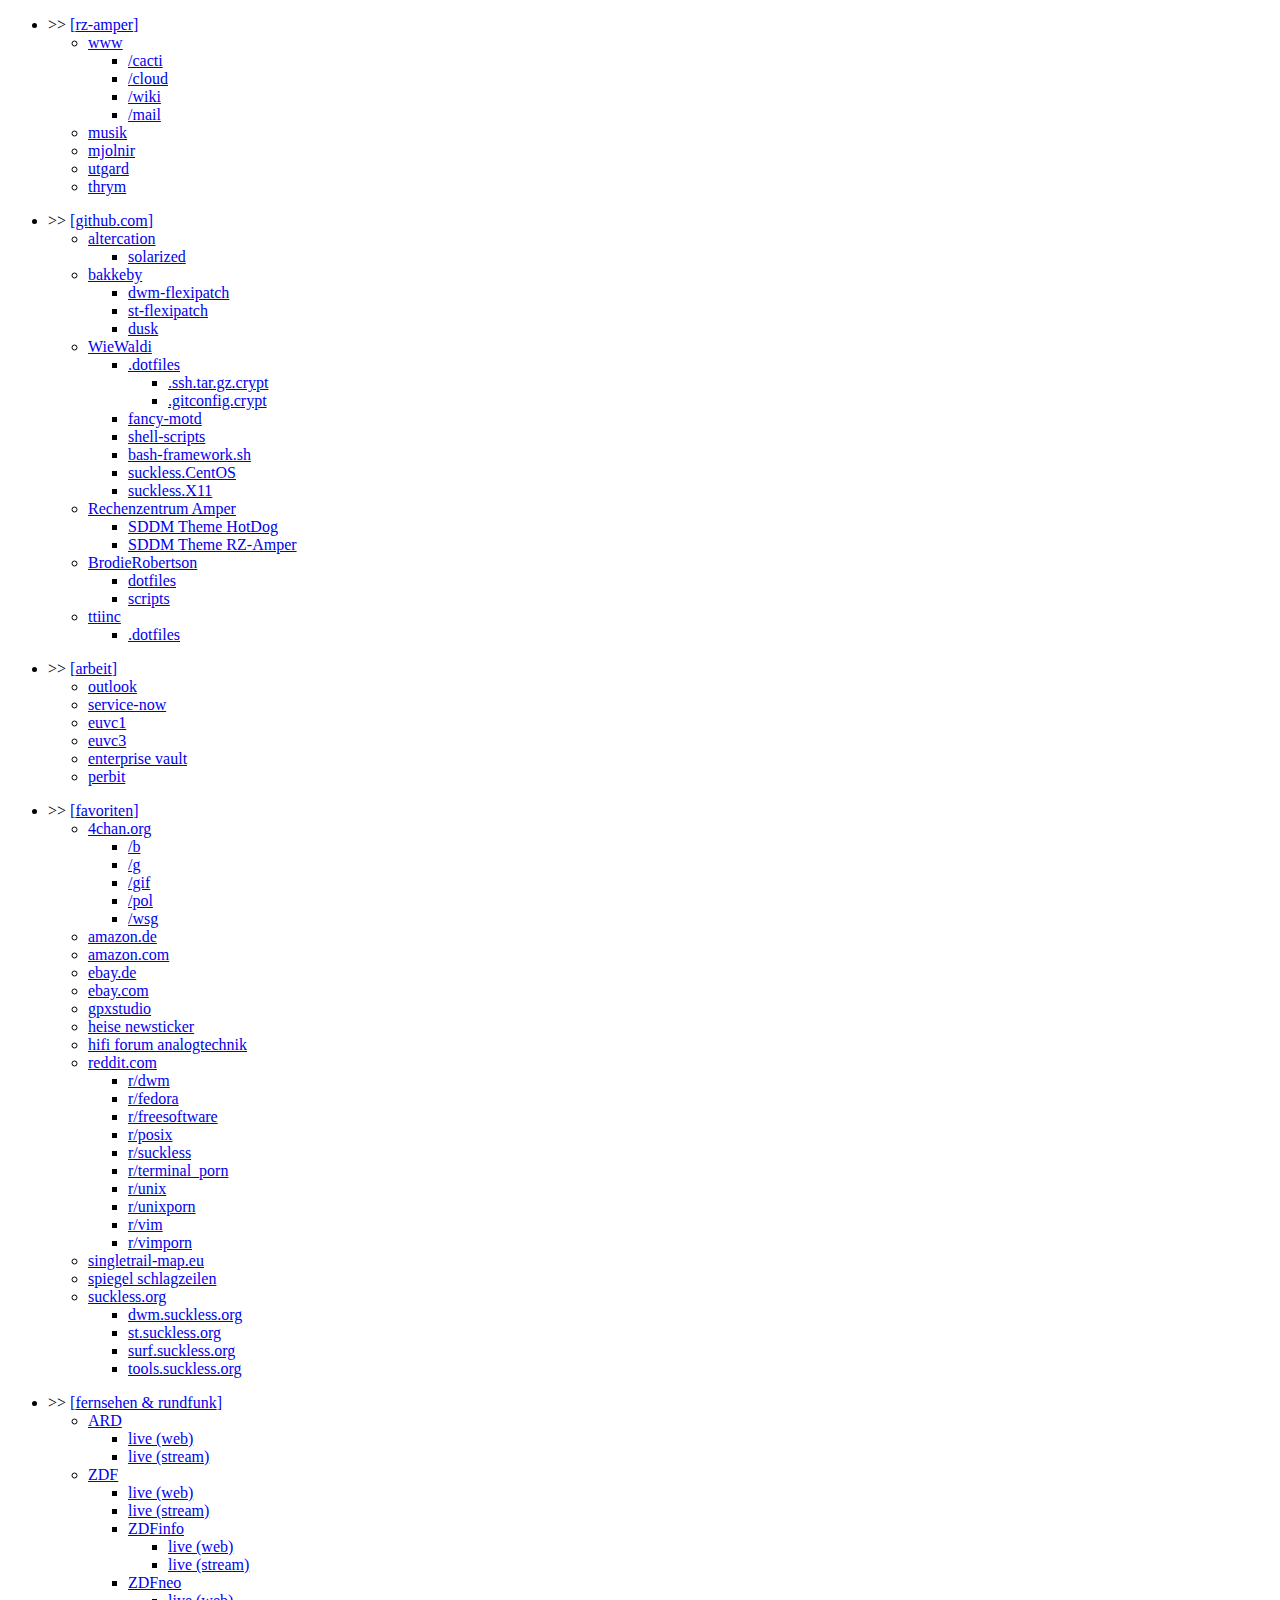
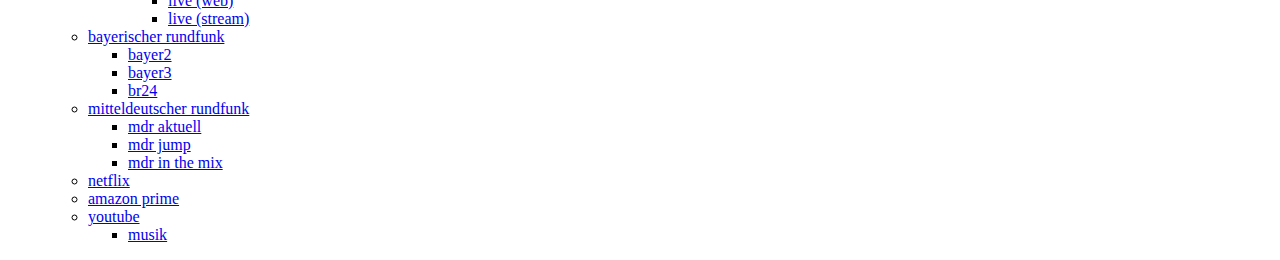
==== startpage.eschroeer/index.html @ 1f2416bd "Minor changes" ====
<!DOCTYPE html>
<html lang="de">
<head>
    <meta charset="utf-8"> 
    <title>WieWaldi's Startpage</title>
    <meta name="Author" content="Waldemar Schr&ouml;er">
    <meta name="Keywords" content="WieWaldi's Startpage">
    <link href="css/index.css" rel="stylesheet" type="text/css">
</head>

<body>
</body>
    <div class="container">
        <div id="inner-st">
            <ul class="tree">
                <li><span class="red">&gt;&gt;&nbsp;</span><a href="https://rz-amper.de"><span clann="treeheadbr">[</span><span class="treehead">rz-amper</span><span clann="treeheadbr">]</span></a>
                    <ul>
                        <li><a href="https://www.rz-amper.de">www</a>
                            <ul>
                                <li><a href="http://cacti.rz-amper.de/">/cacti</a></li>
                                <li><a href="https://www.rz-amper.de/cloud">/cloud</a></li>
                                <li><a href="https://www.rz-amper.de/wiki">/wiki</a></li>
                                <li><a href="https://www.rz-amper.de/mail">/mail</a></li>
                            </ul>
                        </li>
                        <li><a href="http://musik.rz-amper.de">musik</a></li>
                        <li><a href="https://mjolnir.rz-amper.de/ui/#/login">mjolnir</a></li>
                        <li><a href="https://utgard.rz-amper.de:8006">utgard</a></li>
                        <li><a href="https://thrym.rz-amper.de:8006">thrym</a></li>
                    </ul>
                </li>
            </ul>
            <ul class="tree">
                <li><span class="red">&gt;&gt;&nbsp;</span><a href="https://github.com"><span clann="treeheadbr">[</span><span class="treehead">github.com</span><span clann="treeheadbr">]</span></a>
                    <ul>
                        <li><a href="https://github.com/altercation">altercation</a>
                            <ul>
                                <li><a href="https://github.com/altercation/solarized">solarized</a></li>
                            </ul>
                        </li>
                        <li><a href="https://github.com/bakkeby">bakkeby</a>
                            <ul>
                                <li><a href="https://github.com/bakkeby/dwm-flexipatch">dwm-flexipatch</a></li>
                                <li><a href="https://github.com/bakkeby/st-flexipatch">st-flexipatch</a></li>
                                <li><a href="https://github.com/bakkeby/dusk">dusk</a></li>
                            </ul>
                        </li>
                        <li><a href="https://github.com/WieWaldi">WieWaldi</a>
                            <ul>
                                <li><a href="https://www.github.com/WieWaldi/.dotfiles">.dotfiles</a>
                                    <ul>
                                        <li><a href="https://github.com/WieWaldi/.dotfiles/raw/master/.ssh.tar.gz.crypt">.ssh.tar.gz.crypt</a></li>
                                        <li><a href="https://github.com/WieWaldi/.dotfiles/raw/master/.gitconfig.crypt">.gitconfig.crypt</a></li>
                                    </ul>
                                </li>
                                <li><a href="https://www.github.com/WieWaldi/fancy-motd">fancy-motd</a></li>
                                <li><a href="https://www.github.com/WieWaldi/shell-scripts">shell-scripts</a></li>
                                <li><a href="https://www.github.com/WieWaldi/bash-framework.sh">bash-framework.sh</a></li>
                                <li><a href="https://www.github.com/WieWaldi/suckless.CentOS">suckless.CentOS</a></li>
                                <li><a href="https://www.github.com/WieWaldi/suckless.X11">suckless.X11</a></li>
                            </ul>
                        </li>
                        <li><a href="https://github.com/Rechenzentrum-Amper">Rechenzentrum Amper</a>
                            <ul>
                                <li><a href="https://www.github.com/Rechenzentrum-Amper/SDDM_Theme_HotDog">SDDM Theme HotDog</a></li>
                                <li><a href="https://www.github.com/Rechenzentrum-Amper/SDDM_Theme_RZ-Amper">SDDM Theme RZ-Amper</a></li>
                            </ul>
                        </li>
                        <li><a href="https://github.com/BrodieRobertson">BrodieRobertson</a>
                            <ul>
                                <li><a href="https://www.github.com/BrodieRobertson/dotfiles">dotfiles</a></li>
                                <li><a href="https://www.github.com/BrodieRobertson/scripts">scripts</a></li>
                            </ul>
                        </li>
                        <li><a href="https://www.github.com/ttiinc">ttiinc</a>
                            <ul>
                                <li><a href="https://www.github.com/ttiinc/.dotfiles">.dotfiles</a>
                            </ul>
                        </li>
                    </ul>
                </li>
            </ul>
            <ul class="tree">
                <li><span class="red">&gt;&gt;&nbsp;</span><a href="https://de.wikipedia.org/wiki/Arbeit_(Sozialwissenschaften)"><span clann="treeheadbr">[</span><span class="treehead">arbeit</span><span clann="treeheadbr">]</span></a>
                    <ul>
                        <li><a href="https://outlook.com/">outlook</a></li>
                        <li><a href="https://ttiinc.service-now.com/nav_to.do?uri=%2Fhome.do%3F/">service-now</a></li>
                        <li><a href="https://euvc1.de.ttiinc.com/">euvc1</a></li>
                        <li><a href="https://euvc3.de.ttiinc.com/">euvc3</a></li>
                        <li><a href="http://eueva201a.de.ttiinc.com/EnterpriseVault/search/shell.aspx">enterprise vault</a></li>
                        <li><a href="http://euhrs201.de.ttiinc.com/insight/?defaultProcedure=Employee/">perbit</a></li>
                    </ul>
            </ul>
        </div>
        <div id="inner-st">
            <ul class="tree">
                <li><span class="red">&gt;&gt;&nbsp;</span><a href="https://de.wikipedia.org/wiki/Favorit"><span clann="treeheadbr">[</span><span class="treehead">favoriten</span><span clann="treeheadbr">]</span></a>
                    <ul>
                        <li><a href="https://4chan.org/">4chan.org</a>
                            <ul>
                                <li><a href="https://boards.4channel.org/b/">/b</a></li>
                                <li><a href="https://boards.4channel.org/g/">/g</a></li>
                                <li><a href="https://boards.4channel.org/gif/">/gif</a></li>
                                <li><a href="https://boards.4channel.org/pol/">/pol</a></li>
                                <li><a href="https://boards.4channel.org/wsg/">/wsg</a></li>
                            </ul>
                        </li>
                        <li><a href="https://www.amazon.de/">amazon.de</a></li>
                        <li><a href="https://www.amazon.com/">amazon.com</a></li>
                        <li><a href="https://www.ebay.de/">ebay.de</a></li>
                        <li><a href="https://www.ebay.com/">ebay.com</a></li>
                        <li><a href="https://gpxstudio.github.io/">gpxstudio</a></li>
                        <li><a href="https://www.heise.de/newsticker/">heise newsticker</a></li>
                        <li><a href="http://hifi-forum.de/viewforum-26.html">hifi forum analogtechnik</a></li>
                        <li><a href="https://reddit.com">reddit.com</a>
                            <ul>
                                <li><a href="https://www.reddit.com/r/dwm/">r/dwm</a></li>
                                <li><a href="https://www.reddit.com/r/fedora/">r/fedora</a></li>
                                <li><a href="https://www.reddit.com/r/freesoftware/">r/freesoftware</a></li>
                                <li><a href="https://www.reddit.com/r/posix/">r/posix</a></li>
                                <li><a href="https://www.reddit.com/r/suckless/">r/suckless</a></li>
                                <li><a href="https://www.reddit.com/r/terminal_porn/">r/terminal_porn</a></li>
                                <li><a href="https://www.reddit.com/r/unix/">r/unix</a></li>
                                <li><a href="https://www.reddit.com/r/unixporn/">r/unixporn</a></li>
                                <li><a href="https://www.reddit.com/r/vim/">r/vim</a></li>
                                <li><a href="https://www.reddit.com/r/vimporn/">r/vimporn</a></li>
                            </ul>
                        </li>
                        <li><a href="https://www.singletrail-map.eu/">singletrail-map.eu</a></li>
                        <li><a href="https://www.spiegel.de/schlagzeilen">spiegel schlagzeilen</a></li>
                        <li><a href="https://suckless.org/">suckless.org</a>
                            <ul>
                                <li><a href="https://dwm.suckless.org/">dwm.suckless.org</a></li>
                                <li><a href="https://st.suckless.org/">st.suckless.org</a></li>
                                <li><a href="https://surf.suckless.org/">surf.suckless.org</a></li>
                                <li><a href="https://tools.suckless.org/">tools.suckless.org</a></li>
                            </ul>
                        </li>
                    </ul>
                </li>
            </ul>
        </div>
        <div id="inner-st">
            <ul class="tree">
                <li><span class="red">&gt;&gt;&nbsp;</span><a href="https://de.wikipedia.org/wiki/Fernsehen"><span clann="treeheadbr">[</span><span class="treehead">fernsehen & rundfunk</span><span clann="treeheadbr">]</span></a>
                    <ul>
                        <li><a href="https://www.ard.de/">ARD</a>
                            <ul>
                                <li><a href="https://live.daserste.de/">live (web)</a></li>
                                <li><a href="https://mcdn.daserste.de/daserste/de/master.m3u8">live (stream)</a></li>
                            </ul>
                        </li>
                        <li><a href="https://www.zdf.de/">ZDF</a>
                            <ul>
                                <li><a href="https://www.zdf.de/sender/zdf/zdf-live-beitrag-100.html">live (web)</a></li>
                                <li><a href="https://zdf-hls-15.akamaized.net/hls/live/2016498/de/high/master.m3u8">live (stream)</a></li>
                                <li><a href="https://www.zdf.de/dokumentation/zdfinfo-doku">ZDFinfo</a>
                                    <ul>
                                        <li><a href="https://www.zdf.de/dokumentation/zdfinfo-doku/zdfinfo-live-beitrag-100.html">live (web)</a></li>
                                        <li><a href="https://zdf-hls-17.akamaized.net/hls/live/2016500/de/high/master.m3u8">live (stream)</a></li>
                                    </ul>
                                </li>
                                <li><a href="https://www.zdf.de/sender/zdfneo">ZDFneo</a>
                                    <ul>
                                        <li><a href="https://www.zdf.de/sender/zdfneo/zdfneo-live-beitrag-100.html">live (web)</a></li>
                                        <li><a href="https://zdf-hls-16.akamaized.net/hls/live/2016499/de/high/master.m3u8">live (stream)</a></li>
                                    </ul>
                                </li>
                            </ul>
                        </li>
                        <li><a href="https://br.de">bayerischer rundfunk</a>
                            <ul>
                                <li><a href="http://br-br2-sued.cast.addradio.de/br/br2/sued/mp3/mid">bayer2</a></li>
                                <li><a href="http://br-br3-live.cast.addradio.de/br/br3/live/mp3/mid">bayer3</a></li>
                                <li><a href="https://streams.br.de/br24_2.m3u">br24</a></li>
                            </ul>
                        </li>
                        <li><a href="https://mdr.de">mitteldeutscher rundfunk</a>
                            <ul>
                                <li><a href="http://avw.mdr.de/streams/284340-0_mp3_high.m3u">mdr aktuell</a></li>
                                <li><a href="http://avw.mdr.de/streams/284320-0_mp3_high.m3u">mdr jump</a></li>
                                <li><a href="http://avw.mdr.de/streams/284321-2_mp3_high.m3u">mdr in the mix</a></li>
                            </ul>
                        </li>
                        <li><a href="https://www.netflix.com">netflix</a></li>
                        <li><a href="https://www.amazon.de/Amazon-Video/b/?ie=UTF8&node=3010075031&ref_=nav_cs_prime_video">amazon prime</a></li>
                        <li><a href="https://www.youtube.com">youtube</a>
                            <ul>
                                <li><a href="https://www.youtube.com/playlist?list=PLKVuHhtzIa4BULsFX7p8esPaWH_UVKEWq">musik</a></li>
                            </ul>
                        </li>
                    </ul>
                </li>
            </ul>
        </div>
    </div>
</html>
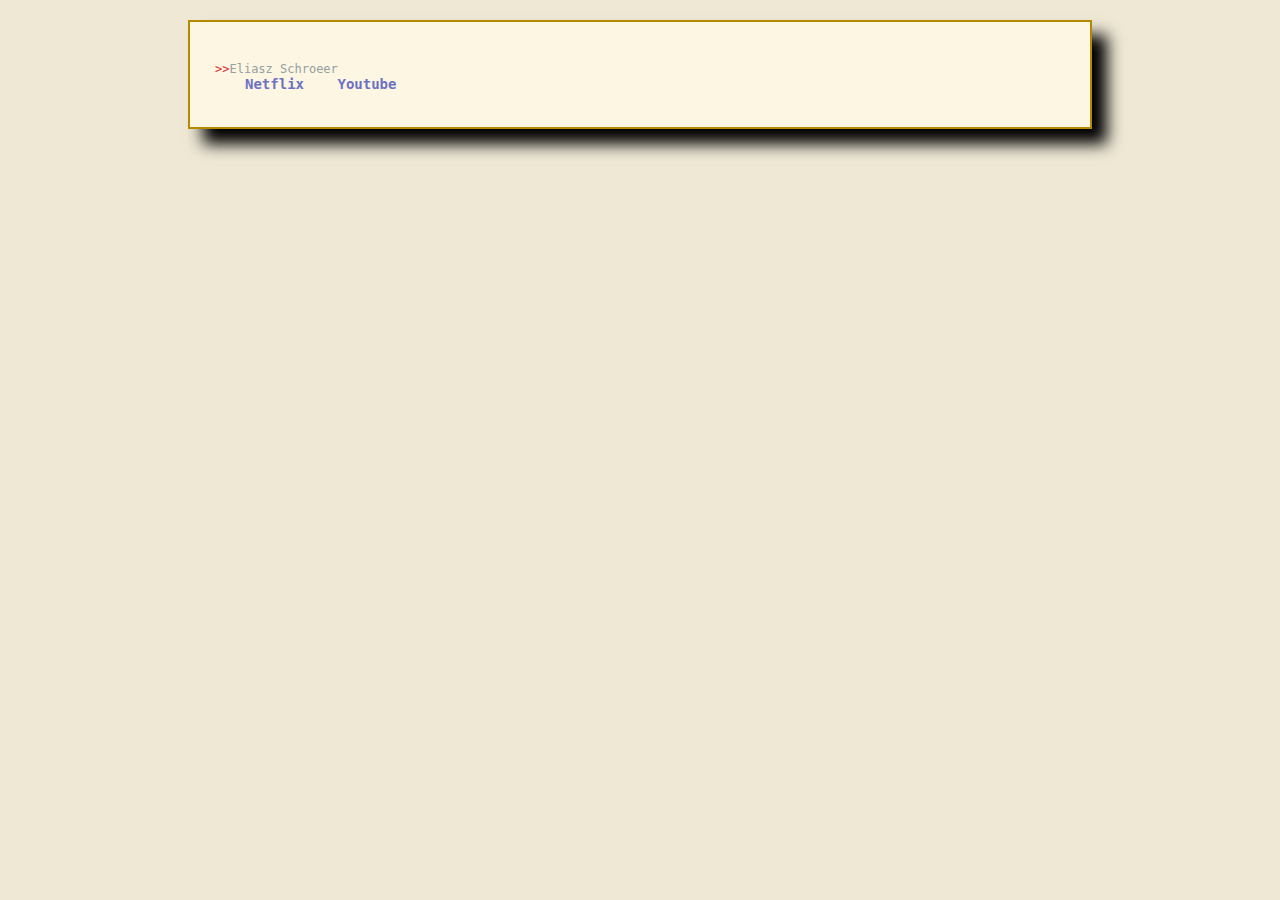
==== commit 3c32073b: "Minor changes" ====
--- a/startpage.eschroeer/index.html
+++ b/startpage.eschroeer/index.html
@@ -2,196 +2,21 @@
 <html lang="de">
 <head>
     <meta charset="utf-8"> 
-    <title>WieWaldi's Startpage</title>
+    <title>Startpage -- Eliasz Schroeer</title>
     <meta name="Author" content="Waldemar Schr&ouml;er">
     <meta name="Keywords" content="WieWaldi's Startpage">
-    <link href="css/index.css" rel="stylesheet" type="text/css">
+    <link href="../css/index.css" rel="stylesheet" type="text/css">
 </head>
 
 <body>
-</body>
-    <div class="container">
-        <div id="inner-st">
-            <ul class="tree">
-                <li><span class="red">&gt;&gt;&nbsp;</span><a href="https://rz-amper.de"><span clann="treeheadbr">[</span><span class="treehead">rz-amper</span><span clann="treeheadbr">]</span></a>
-                    <ul>
-                        <li><a href="https://www.rz-amper.de">www</a>
-                            <ul>
-                                <li><a href="http://cacti.rz-amper.de/">/cacti</a></li>
-                                <li><a href="https://www.rz-amper.de/cloud">/cloud</a></li>
-                                <li><a href="https://www.rz-amper.de/wiki">/wiki</a></li>
-                                <li><a href="https://www.rz-amper.de/mail">/mail</a></li>
-                            </ul>
-                        </li>
-                        <li><a href="http://musik.rz-amper.de">musik</a></li>
-                        <li><a href="https://mjolnir.rz-amper.de/ui/#/login">mjolnir</a></li>
-                        <li><a href="https://utgard.rz-amper.de:8006">utgard</a></li>
-                        <li><a href="https://thrym.rz-amper.de:8006">thrym</a></li>
-                    </ul>
-                </li>
-            </ul>
-            <ul class="tree">
-                <li><span class="red">&gt;&gt;&nbsp;</span><a href="https://github.com"><span clann="treeheadbr">[</span><span class="treehead">github.com</span><span clann="treeheadbr">]</span></a>
-                    <ul>
-                        <li><a href="https://github.com/altercation">altercation</a>
-                            <ul>
-                                <li><a href="https://github.com/altercation/solarized">solarized</a></li>
-                            </ul>
-                        </li>
-                        <li><a href="https://github.com/bakkeby">bakkeby</a>
-                            <ul>
-                                <li><a href="https://github.com/bakkeby/dwm-flexipatch">dwm-flexipatch</a></li>
-                                <li><a href="https://github.com/bakkeby/st-flexipatch">st-flexipatch</a></li>
-                                <li><a href="https://github.com/bakkeby/dusk">dusk</a></li>
-                            </ul>
-                        </li>
-                        <li><a href="https://github.com/WieWaldi">WieWaldi</a>
-                            <ul>
-                                <li><a href="https://www.github.com/WieWaldi/.dotfiles">.dotfiles</a>
-                                    <ul>
-                                        <li><a href="https://github.com/WieWaldi/.dotfiles/raw/master/.ssh.tar.gz.crypt">.ssh.tar.gz.crypt</a></li>
-                                        <li><a href="https://github.com/WieWaldi/.dotfiles/raw/master/.gitconfig.crypt">.gitconfig.crypt</a></li>
-                                    </ul>
-                                </li>
-                                <li><a href="https://www.github.com/WieWaldi/fancy-motd">fancy-motd</a></li>
-                                <li><a href="https://www.github.com/WieWaldi/shell-scripts">shell-scripts</a></li>
-                                <li><a href="https://www.github.com/WieWaldi/bash-framework.sh">bash-framework.sh</a></li>
-                                <li><a href="https://www.github.com/WieWaldi/suckless.CentOS">suckless.CentOS</a></li>
-                                <li><a href="https://www.github.com/WieWaldi/suckless.X11">suckless.X11</a></li>
-                            </ul>
-                        </li>
-                        <li><a href="https://github.com/Rechenzentrum-Amper">Rechenzentrum Amper</a>
-                            <ul>
-                                <li><a href="https://www.github.com/Rechenzentrum-Amper/SDDM_Theme_HotDog">SDDM Theme HotDog</a></li>
-                                <li><a href="https://www.github.com/Rechenzentrum-Amper/SDDM_Theme_RZ-Amper">SDDM Theme RZ-Amper</a></li>
-                            </ul>
-                        </li>
-                        <li><a href="https://github.com/BrodieRobertson">BrodieRobertson</a>
-                            <ul>
-                                <li><a href="https://www.github.com/BrodieRobertson/dotfiles">dotfiles</a></li>
-                                <li><a href="https://www.github.com/BrodieRobertson/scripts">scripts</a></li>
-                            </ul>
-                        </li>
-                        <li><a href="https://www.github.com/ttiinc">ttiinc</a>
-                            <ul>
-                                <li><a href="https://www.github.com/ttiinc/.dotfiles">.dotfiles</a>
-                            </ul>
-                        </li>
-                    </ul>
-                </li>
-            </ul>
-            <ul class="tree">
-                <li><span class="red">&gt;&gt;&nbsp;</span><a href="https://de.wikipedia.org/wiki/Arbeit_(Sozialwissenschaften)"><span clann="treeheadbr">[</span><span class="treehead">arbeit</span><span clann="treeheadbr">]</span></a>
-                    <ul>
-                        <li><a href="https://outlook.com/">outlook</a></li>
-                        <li><a href="https://ttiinc.service-now.com/nav_to.do?uri=%2Fhome.do%3F/">service-now</a></li>
-                        <li><a href="https://euvc1.de.ttiinc.com/">euvc1</a></li>
-                        <li><a href="https://euvc3.de.ttiinc.com/">euvc3</a></li>
-                        <li><a href="http://eueva201a.de.ttiinc.com/EnterpriseVault/search/shell.aspx">enterprise vault</a></li>
-                        <li><a href="http://euhrs201.de.ttiinc.com/insight/?defaultProcedure=Employee/">perbit</a></li>
-                    </ul>
-            </ul>
-        </div>
-        <div id="inner-st">
-            <ul class="tree">
-                <li><span class="red">&gt;&gt;&nbsp;</span><a href="https://de.wikipedia.org/wiki/Favorit"><span clann="treeheadbr">[</span><span class="treehead">favoriten</span><span clann="treeheadbr">]</span></a>
-                    <ul>
-                        <li><a href="https://4chan.org/">4chan.org</a>
-                            <ul>
-                                <li><a href="https://boards.4channel.org/b/">/b</a></li>
-                                <li><a href="https://boards.4channel.org/g/">/g</a></li>
-                                <li><a href="https://boards.4channel.org/gif/">/gif</a></li>
-                                <li><a href="https://boards.4channel.org/pol/">/pol</a></li>
-                                <li><a href="https://boards.4channel.org/wsg/">/wsg</a></li>
-                            </ul>
-                        </li>
-                        <li><a href="https://www.amazon.de/">amazon.de</a></li>
-                        <li><a href="https://www.amazon.com/">amazon.com</a></li>
-                        <li><a href="https://www.ebay.de/">ebay.de</a></li>
-                        <li><a href="https://www.ebay.com/">ebay.com</a></li>
-                        <li><a href="https://gpxstudio.github.io/">gpxstudio</a></li>
-                        <li><a href="https://www.heise.de/newsticker/">heise newsticker</a></li>
-                        <li><a href="http://hifi-forum.de/viewforum-26.html">hifi forum analogtechnik</a></li>
-                        <li><a href="https://reddit.com">reddit.com</a>
-                            <ul>
-                                <li><a href="https://www.reddit.com/r/dwm/">r/dwm</a></li>
-                                <li><a href="https://www.reddit.com/r/fedora/">r/fedora</a></li>
-                                <li><a href="https://www.reddit.com/r/freesoftware/">r/freesoftware</a></li>
-                                <li><a href="https://www.reddit.com/r/posix/">r/posix</a></li>
-                                <li><a href="https://www.reddit.com/r/suckless/">r/suckless</a></li>
-                                <li><a href="https://www.reddit.com/r/terminal_porn/">r/terminal_porn</a></li>
-                                <li><a href="https://www.reddit.com/r/unix/">r/unix</a></li>
-                                <li><a href="https://www.reddit.com/r/unixporn/">r/unixporn</a></li>
-                                <li><a href="https://www.reddit.com/r/vim/">r/vim</a></li>
-                                <li><a href="https://www.reddit.com/r/vimporn/">r/vimporn</a></li>
-                            </ul>
-                        </li>
-                        <li><a href="https://www.singletrail-map.eu/">singletrail-map.eu</a></li>
-                        <li><a href="https://www.spiegel.de/schlagzeilen">spiegel schlagzeilen</a></li>
-                        <li><a href="https://suckless.org/">suckless.org</a>
-                            <ul>
-                                <li><a href="https://dwm.suckless.org/">dwm.suckless.org</a></li>
-                                <li><a href="https://st.suckless.org/">st.suckless.org</a></li>
-                                <li><a href="https://surf.suckless.org/">surf.suckless.org</a></li>
-                                <li><a href="https://tools.suckless.org/">tools.suckless.org</a></li>
-                            </ul>
-                        </li>
-                    </ul>
-                </li>
-            </ul>
-        </div>
-        <div id="inner-st">
-            <ul class="tree">
-                <li><span class="red">&gt;&gt;&nbsp;</span><a href="https://de.wikipedia.org/wiki/Fernsehen"><span clann="treeheadbr">[</span><span class="treehead">fernsehen & rundfunk</span><span clann="treeheadbr">]</span></a>
-                    <ul>
-                        <li><a href="https://www.ard.de/">ARD</a>
-                            <ul>
-                                <li><a href="https://live.daserste.de/">live (web)</a></li>
-                                <li><a href="https://mcdn.daserste.de/daserste/de/master.m3u8">live (stream)</a></li>
-                            </ul>
-                        </li>
-                        <li><a href="https://www.zdf.de/">ZDF</a>
-                            <ul>
-                                <li><a href="https://www.zdf.de/sender/zdf/zdf-live-beitrag-100.html">live (web)</a></li>
-                                <li><a href="https://zdf-hls-15.akamaized.net/hls/live/2016498/de/high/master.m3u8">live (stream)</a></li>
-                                <li><a href="https://www.zdf.de/dokumentation/zdfinfo-doku">ZDFinfo</a>
-                                    <ul>
-                                        <li><a href="https://www.zdf.de/dokumentation/zdfinfo-doku/zdfinfo-live-beitrag-100.html">live (web)</a></li>
-                                        <li><a href="https://zdf-hls-17.akamaized.net/hls/live/2016500/de/high/master.m3u8">live (stream)</a></li>
-                                    </ul>
-                                </li>
-                                <li><a href="https://www.zdf.de/sender/zdfneo">ZDFneo</a>
-                                    <ul>
-                                        <li><a href="https://www.zdf.de/sender/zdfneo/zdfneo-live-beitrag-100.html">live (web)</a></li>
-                                        <li><a href="https://zdf-hls-16.akamaized.net/hls/live/2016499/de/high/master.m3u8">live (stream)</a></li>
-                                    </ul>
-                                </li>
-                            </ul>
-                        </li>
-                        <li><a href="https://br.de">bayerischer rundfunk</a>
-                            <ul>
-                                <li><a href="http://br-br2-sued.cast.addradio.de/br/br2/sued/mp3/mid">bayer2</a></li>
-                                <li><a href="http://br-br3-live.cast.addradio.de/br/br3/live/mp3/mid">bayer3</a></li>
-                                <li><a href="https://streams.br.de/br24_2.m3u">br24</a></li>
-                            </ul>
-                        </li>
-                        <li><a href="https://mdr.de">mitteldeutscher rundfunk</a>
-                            <ul>
-                                <li><a href="http://avw.mdr.de/streams/284340-0_mp3_high.m3u">mdr aktuell</a></li>
-                                <li><a href="http://avw.mdr.de/streams/284320-0_mp3_high.m3u">mdr jump</a></li>
-                                <li><a href="http://avw.mdr.de/streams/284321-2_mp3_high.m3u">mdr in the mix</a></li>
-                            </ul>
-                        </li>
-                        <li><a href="https://www.netflix.com">netflix</a></li>
-                        <li><a href="https://www.amazon.de/Amazon-Video/b/?ie=UTF8&node=3010075031&ref_=nav_cs_prime_video">amazon prime</a></li>
-                        <li><a href="https://www.youtube.com">youtube</a>
-                            <ul>
-                                <li><a href="https://www.youtube.com/playlist?list=PLKVuHhtzIa4BULsFX7p8esPaWH_UVKEWq">musik</a></li>
-                            </ul>
-                        </li>
-                    </ul>
-                </li>
-            </ul>
+    <div id="terminal">
+
+        <p class="heading01"><span class="red">&gt;&gt;</span><span class="base1">Eliasz Schroeer</span></p>
+        <div id="links">
+            <a href="https://www.netflix.com">Netflix</a>
+            <a href="https://www.youtube.de">Youtube</a>
         </div>
     </div>
+</body>
 </html>
+
--- a/css/index.css
+++ b/css/index.css
@@ -0,0 +1,167 @@
+/* CSS for wiewaldi.github.io/startpage */
+
+html            { background-color: #eee8d5; }
+
+body            { display: block;
+                  margin: 0px; }
+
+a               { color: #6c71c4; margin-right: 25px; text-decoration: none; }
+a:link          { color: #6c71c4; }
+a:visited       { color: #6c71c4; }
+a:hover         { color: #dc322f;
+                  font-weight: bold; }
+
+.treehead       { color: #b58900; }
+.treeheadbr     { color: #6c71c4; }
+
+.base03         { color: #002b36; }
+.base02         { color: #073642; }
+.base01         { color: #586e75; }
+.base00         { color: #657b83; }
+.base0          { color: #839496; }
+.base1          { color: #93a1a1; }
+.base2          { color: #eee8d5; }
+.base3          { color: #fdf6e3; }
+
+.yellow         { color: #b58900; }
+.orange         { color: #cb4b16; }
+.red            { color: #dc322f; }
+.magenta        { color: #d33682; }
+.violet         { color: #6c71c4; }
+.blue           { color: #268bd2; }
+.cyan           { color: #2aa198; }
+.green          { color: #859900; }
+
+.heading01      { color: #93a1a1;
+                  font-family: monospace;
+                  font-size: 12px;
+                  margin: 15px 0px 0px; }
+.canvas         { width: 100%;
+                  height: 100%;
+                  align-items: center;
+                  justify-content: center; }
+
+.container      { background-color: #fdf6e3;
+                  border: 2px solid #b58900;
+                  width: 850px;
+                  margin: 20px auto 20px;
+                  box-shadow: 15px 15px 15px;
+                  padding: 15px;
+                  font-family: monospace;
+                  font-size: 12px; 
+                  vertical-align: top; }
+
+#inner-st       { display: inline-block; 
+                  vertical-align: top; 
+                  width:32%; }
+
+#inner-nd       { float:left;
+                  display: inline-block;
+                  width:180px; }
+
+
+#terminal       { background-color: #fdf6e3;
+                  border: 2px solid #b58900;
+                  width: 850px;
+                  margin: 20px auto 20px;
+                  box-shadow: 15px 15px 15px;
+                  padding: 25px;
+                  font-family: monospace;
+                  font-size: 14px; }
+
+#links          { font-weight: bold;
+                  margin-left: 30px;
+                  margin-bottom: 10px; 
+                  font-size: 14px; }
+
+#linksg         { font-weight: bold;
+                  margin-left: 30px;
+                  margin-bottom: 10px;
+                  font-size: 24px; }
+
+ul.tree, ul.tree ul {  margin-left: 0; 
+                  padding-left: 0;
+                  color: #586e75;
+                  list-style: none; }
+
+ul.tree li      { margin: 0;
+                  font-weight: normal;
+                  padding: 0; }
+
+/* level 1 */
+ul.tree > li::before { content: ""; }
+
+/* level 2 */
+ul.tree > li > ul > li::before { content: "├──\00a0"; }
+ul.tree > li > ul > li:last-child::before { content: "└──\00a0"; }
+
+/* level 3 */
+ul.tree > li > ul > li > ul > li::before { content: "│\00a0\00a0\00a0├──\00a0"}
+ul.tree > li > ul > li > ul > li:last-child::before { content: "│\00a0\00a0\00a0└──\00a0"; }
+ul.tree > li > ul > li:last-child > ul > li::before { content: "\00a0\00a0\00a0\00a0├──\00a0"}
+ul.tree > li > ul > li:last-child > ul > li:last-child::before { content: "\00a0\00a0\00a0\00a0└──\00a0"; }
+
+/* level 4 */
+ul.tree > li > ul > li > ul > li > ul > li::before { content: "│\00a0\00a0\00a0│\00a0\00a0\00a0├──\00a0"}
+ul.tree > li > ul > li > ul > li > ul > li:last-child::before { content: "│\00a0\00a0\00a0│\00a0\00a0\00a0└──\00a0"; }
+ul.tree > li > ul > li > ul > li:last-child > ul > li::before { content: "│\00a0\00a0\00a0\00a0\00a0\00a0\00a0├──\00a0"}
+ul.tree > li > ul > li > ul > li:last-child > ul > li:last-child::before { content: "│\00a0\00a0\00a0\00a0\00a0\00a0\00a0└──\00a0"; }
+ul.tree > li > ul > li:last-child > ul > li > ul > li::before { content: "\00a0\00a0\00a0\00a0│\00a0\00a0\00a0├──\00a0"}
+ul.tree > li > ul > li:last-child > ul > li > ul > li:last-child::before { content: "\00a0\00a0\00a0\00a0│\00a0\00a0\00a0└──\00a0"; }
+ul.tree > li > ul > li:last-child > ul > li:last-child > ul > li::before { content: "\00a0\00a0\00a0\00a0\00a0\00a0\00a0\00a0├──\00a0"}
+ul.tree > li > ul > li:last-child > ul > li:last-child > ul > li:last-child::before { content: "\00a0\00a0\00a0\00a0\00a0\00a0\00a0\00a0└──\00a0"; }
+
+/* level 5 */
+ul.tree > li > ul > li > ul > li > ul > li > ul > li::before { content: "│\00a0\00a0\00a0│\00a0\00a0\00a0│\00a0\00a0\00a0├──\00a0"}
+ul.tree > li > ul > li > ul > li > ul > li > ul > li:last-child::before { content: "│\00a0\00a0\00a0│\00a0\00a0\00a0│\00a0\00a0\00a0└──\00a0"; }
+ul.tree > li > ul > li > ul > li > ul > li:last-child > ul > li::before { content: "│\00a0\00a0\00a0│\00a0\00a0\00a0\00a0\00a0\00a0\00a0├──\00a0"}
+ul.tree > li > ul > li > ul > li > ul > li:last-child > ul > li:last-child::before { content: "│\00a0\00a0\00a0│\00a0\00a0\00a0\00a0\00a0\00a0\00a0└──\00a0"; }
+ul.tree > li > ul > li > ul > li:last-child > ul > li > ul > li::before { content: "│\00a0\00a0\00a0\00a0\00a0\00a0\00a0│\00a0\00a0\00a0├──\00a0"}
+ul.tree > li > ul > li > ul > li:last-child > ul > li > ul > li:last-child::before { content: "│\00a0\00a0\00a0\00a0\00a0\00a0\00a0│\00a0\00a0\00a0└──\00a0"; }
+ul.tree > li > ul > li > ul > li:last-child > ul > li:last-child > ul > li::before { content: "│\00a0\00a0\00a0\00a0\00a0\00a0\00a0\00a0\00a0\00a0\00a0├──\00a0"}
+ul.tree > li > ul > li > ul > li:last-child > ul > li:last-child > ul > li:last-child::before { content: "│\00a0\00a0\00a0\00a0\00a0\00a0\00a0\00a0\00a0\00a0\00a0└──\00a0"; }
+ul.tree > li > ul > li:last-child > ul > li > ul > li > ul > li::before { content: "\00a0\00a0\00a0\00a0│\00a0\00a0\00a0│\00a0\00a0\00a0├──\00a0"}
+ul.tree > li > ul > li:last-child > ul > li > ul > li > ul > li:last-child::before { content: "\00a0\00a0\00a0\00a0│\00a0\00a0\00a0│\00a0\00a0\00a0└──\00a0"; }
+ul.tree > li > ul > li:last-child > ul > li > ul > li:last-child > ul > li::before { content: "\00a0\00a0\00a0\00a0│\00a0\00a0\00a0\00a0\00a0\00a0\00a0├──\00a0"}
+ul.tree > li > ul > li:last-child > ul > li > ul > li:last-child > ul > li:last-child::before { content: "\00a0\00a0\00a0\00a0│\00a0\00a0\00a0\00a0\00a0\00a0\00a0└──\00a0"; }
+ul.tree > li > ul > li:last-child > ul > li:last-child > ul > li > ul > li::before { content: "\00a0\00a0\00a0\00a0\00a0\00a0\00a0\00a0│\00a0\00a0\00a0├──\00a0"}
+ul.tree > li > ul > li:last-child > ul > li:last-child > ul > li > ul > li:last-child::before { content: "\00a0\00a0\00a0\00a0\00a0\00a0\00a0\00a0│\00a0\00a0\00a0└──\00a0"; }
+ul.tree > li > ul > li:last-child > ul > li:last-child > ul > li:last-child > ul > li::before { content: "\00a0\00a0\00a0\00a0\00a0\00a0\00a0\00a0\00a0\00a0\00a0\00a0├──\00a0"}
+ul.tree > li > ul > li:last-child > ul > li:last-child > ul > li:last-child > ul > li:last-child::before { content: "\00a0\00a0\00a0\00a0\00a0\00a0\00a0\00a0\00a0\00a0\00a0\00a0└──\00a0"; }
+
+/* level 6 */
+ul.tree > li > ul > li > ul > li > ul > li > ul > li > ul > li::before { content: "│\00a0\00a0\00a0│\00a0\00a0\00a0│\00a0\00a0\00a0│\00a0\00a0\00a0├──\00a0"}
+ul.tree > li > ul > li > ul > li > ul > li > ul > li > ul > li:last-child::before { content: "│\00a0\00a0\00a0│\00a0\00a0\00a0│\00a0\00a0\00a0│\00a0\00a0\00a0└──\00a0"; }
+ul.tree > li > ul > li > ul > li > ul > li > ul > li:last-child > ul > li::before { content: "│\00a0\00a0\00a0│\00a0\00a0\00a0│\00a0\00a0\00a0\00a0\00a0\00a0\00a0├──\00a0"}
+ul.tree > li > ul > li > ul > li > ul > li > ul > li:last-child > ul > li:last-child::before { content: "│\00a0\00a0\00a0│\00a0\00a0\00a0│\00a0\00a0\00a0\00a0\00a0\00a0\00a0└──\00a0"; }
+ul.tree > li > ul > li > ul > li > ul > li:last-child > ul > li > ul > li::before { content: "│\00a0\00a0\00a0│\00a0\00a0\00a0\00a0\00a0\00a0\00a0│\00a0\00a0\00a0├──\00a0"}
+ul.tree > li > ul > li > ul > li > ul > li:last-child > ul > li > ul > li:last-child::before { content: "│\00a0\00a0\00a0│\00a0\00a0\00a0\00a0\00a0\00a0\00a0│\00a0\00a0\00a0└──\00a0"; }
+ul.tree > li > ul > li > ul > li > ul > li:last-child > ul > li:last-child > ul > li::before { content: "│\00a0\00a0\00a0│\00a0\00a0\00a0\00a0\00a0\00a0\00a0\00a0\00a0\00a0\00a0├──\00a0"}
+ul.tree > li > ul > li > ul > li > ul > li:last-child > ul > li:last-child > ul > li:last-child::before { content: "│\00a0\00a0\00a0│\00a0\00a0\00a0\00a0\00a0\00a0\00a0\00a0\00a0\00a0\00a0└──\00a0"; }
+ul.tree > li > ul > li > ul > li:last-child > ul > li > ul > li > ul > li::before { content: "│\00a0\00a0\00a0\00a0\00a0\00a0\00a0│\00a0\00a0\00a0│\00a0\00a0\00a0├──\00a0"}
+ul.tree > li > ul > li > ul > li:last-child > ul > li > ul > li > ul > li:last-child::before { content: "│\00a0\00a0\00a0\00a0\00a0\00a0\00a0│\00a0\00a0\00a0│\00a0\00a0\00a0└──\00a0"; }
+ul.tree > li > ul > li > ul > li:last-child > ul > li > ul > li:last-child > ul > li::before { content: "│\00a0\00a0\00a0\00a0\00a0\00a0\00a0│\00a0\00a0\00a0\00a0\00a0\00a0\00a0├──\00a0"}
+ul.tree > li > ul > li > ul > li:last-child > ul > li > ul > li:last-child > ul > li:last-child::before { content: "│\00a0\00a0\00a0\00a0\00a0\00a0\00a0│\00a0\00a0\00a0\00a0\00a0\00a0\00a0└──\00a0"; }
+ul.tree > li > ul > li > ul > li:last-child > ul > li:last-child > ul > li > ul > li::before { content: "│\00a0\00a0\00a0\00a0\00a0\00a0\00a0\00a0\00a0\00a0\00a0│\00a0\00a0\00a0├──\00a0"}
+ul.tree > li > ul > li > ul > li:last-child > ul > li:last-child > ul > li > ul > li:last-child::before { content: "│\00a0\00a0\00a0\00a0\00a0\00a0\00a0\00a0\00a0\00a0\00a0│\00a0\00a0\00a0└──\00a0"; }
+ul.tree > li > ul > li > ul > li:last-child > ul > li:last-child > ul > li:last-child > ul > li::before { content: "│\00a0\00a0\00a0\00a0\00a0\00a0\00a0\00a0\00a0\00a0\00a0\00a0\00a0\00a0\00a0├──\00a0"}
+ul.tree > li > ul > li > ul > li:last-child > ul > li:last-child > ul > li:last-child > ul > li:last-child::before { content: "│\00a0\00a0\00a0\00a0\00a0\00a0\00a0\00a0\00a0\00a0\00a0\00a0\00a0\00a0\00a0└──\00a0"; }
+ul.tree > li > ul > li:last-child > ul > li > ul > li > ul > li > ul > li::before { content: "\00a0\00a0\00a0\00a0│\00a0\00a0\00a0│\00a0\00a0\00a0│\00a0\00a0\00a0├──\00a0"}
+ul.tree > li > ul > li:last-child > ul > li > ul > li > ul > li > ul > li:last-child::before { content: "\00a0\00a0\00a0\00a0│\00a0\00a0\00a0│\00a0\00a0\00a0│\00a0\00a0\00a0└──\00a0"; }
+ul.tree > li > ul > li:last-child > ul > li > ul > li > ul > li:last-child > ul > li::before { content: "\00a0\00a0\00a0\00a0│\00a0\00a0\00a0│\00a0\00a0\00a0\00a0\00a0\00a0\00a0├──\00a0"}
+ul.tree > li > ul > li:last-child > ul > li > ul > li > ul > li:last-child > ul > li:last-child::before { content: "\00a0\00a0\00a0\00a0│\00a0\00a0\00a0│\00a0\00a0\00a0\00a0\00a0\00a0\00a0└──\00a0"; }
+ul.tree > li > ul > li:last-child > ul > li > ul > li:last-child > ul > li > ul > li::before { content: "\00a0\00a0\00a0\00a0│\00a0\00a0\00a0\00a0\00a0\00a0\00a0│\00a0\00a0\00a0├──\00a0"}
+ul.tree > li > ul > li:last-child > ul > li > ul > li:last-child > ul > li > ul > li:last-child::before { content: "\00a0\00a0\00a0\00a0│\00a0\00a0\00a0\00a0\00a0\00a0\00a0│\00a0\00a0\00a0└──\00a0"; }
+ul.tree > li > ul > li:last-child > ul > li > ul > li:last-child > ul > li:last-child > ul > li::before { content: "\00a0\00a0\00a0\00a0│\00a0\00a0\00a0\00a0\00a0\00a0\00a0\00a0\00a0\00a0\00a0├──\00a0"}
+ul.tree > li > ul > li:last-child > ul > li > ul > li:last-child > ul > li:last-child > ul > li:last-child::before { content: "\00a0\00a0\00a0\00a0│\00a0\00a0\00a0\00a0\00a0\00a0\00a0\00a0\00a0\00a0\00a0└──\00a0"; }
+ul.tree > li > ul > li:last-child > ul > li:last-child > ul > li > ul > li > ul > li::before { content: "\00a0\00a0\00a0\00a0\00a0\00a0\00a0\00a0│\00a0\00a0\00a0│\00a0\00a0\00a0├──\00a0"}
+ul.tree > li > ul > li:last-child > ul > li:last-child > ul > li > ul > li > ul > li:last-child::before { content: "\00a0\00a0\00a0\00a0\00a0\00a0\00a0\00a0│\00a0\00a0\00a0│\00a0\00a0\00a0└──\00a0"; }
+ul.tree > li > ul > li:last-child > ul > li:last-child > ul > li > ul > li:last-child > ul > li::before { content: "\00a0\00a0\00a0\00a0\00a0\00a0\00a0\00a0│\00a0\00a0\00a0\00a0\00a0\00a0\00a0├──\00a0"}
+ul.tree > li > ul > li:last-child > ul > li:last-child > ul > li > ul > li:last-child > ul > li:last-child::before { content: "\00a0\00a0\00a0\00a0\00a0\00a0\00a0\00a0│\00a0\00a0\00a0\00a0\00a0\00a0\00a0└──\00a0"; }
+ul.tree > li > ul > li:last-child > ul > li:last-child > ul > li:last-child > ul > li > ul > li::before { content: "\00a0\00a0\00a0\00a0\00a0\00a0\00a0\00a0\00a0\00a0\00a0\00a0│\00a0\00a0\00a0├──\00a0"}
+ul.tree > li > ul > li:last-child > ul > li:last-child > ul > li:last-child > ul > li > ul > li:last-child::before { content: "\00a0\00a0\00a0\00a0\00a0\00a0\00a0\00a0\00a0\00a0\00a0\00a0│\00a0\00a0\00a0└──\00a0"; }
+ul.tree > li > ul > li:last-child > ul > li:last-child > ul > li:last-child > ul > li:last-child > ul > li::before { content: "\00a0\00a0\00a0\00a0\00a0\00a0\00a0\00a0\00a0\00a0\00a0\00a0\00a0\00a0\00a0\00a0├──\00a0"}
+ul.tree > li > ul > li:last-child > ul > li:last-child > ul > li:last-child > ul > li:last-child > ul > li:last-child::before { content: "\00a0\00a0\00a0\00a0\00a0\00a0\00a0\00a0\00a0\00a0\00a0\00a0\00a0\00a0\00a0\00a0└──\00a0"; }
+
+
+
